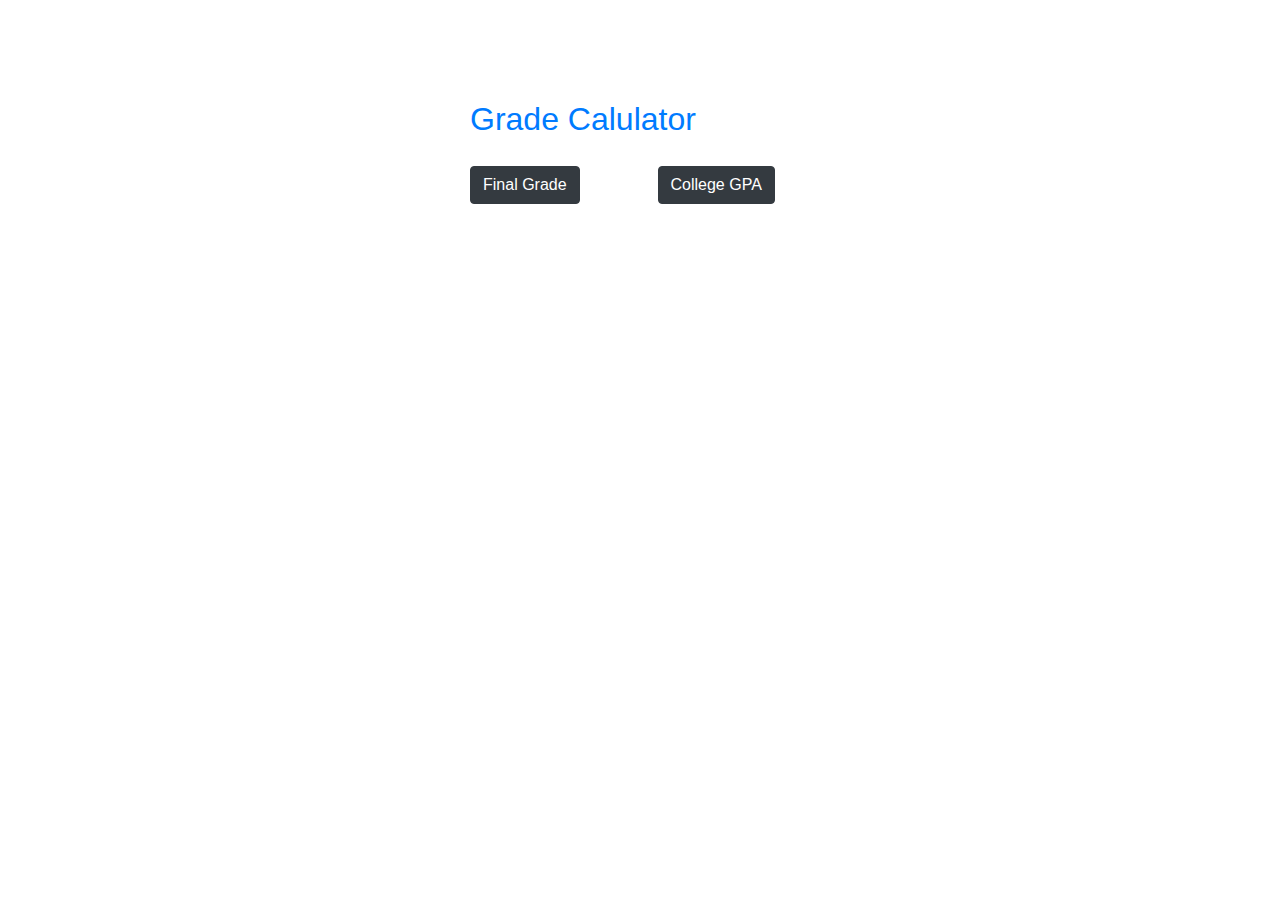
==== index.html @ 0b7c7cc3 "Add files via upload" ====
<!DOCTYPE html>
<link rel="stylesheet" href="https://maxcdn.bootstrapcdn.com/bootstrap/4.0.0/css/bootstrap.min.css" integrity="sha384-Gn5384xqQ1aoWXA+058RXPxPg6fy4IWvTNh0E263XmFcJlSAwiGgFAW/dAiS6JXm" crossorigin="anonymous">
<link rel="stylesheet" href="main.css">
<link rel="icon" type="image/png" href="favicon-32x32.png" sizes="32x32">
<script src="https://code.jquery.com/jquery-3.2.1.slim.min.js" integrity="sha384-KJ3o2DKtIkvYIK3UENzmM7KCkRr/rE9/Qpg6aAZGJwFDMVNA/GpGFF93hXpG5KkN" crossorigin="anonymous"></script>
<script src="https://cdnjs.cloudflare.com/ajax/libs/popper.js/1.12.9/umd/popper.min.js" integrity="sha384-ApNbgh9B+Y1QKtv3Rn7W3mgPxhU9K/ScQsAP7hUibX39j7fakFPskvXusvfa0b4Q" crossorigin="anonymous"></script>
<script src="https://maxcdn.bootstrapcdn.com/bootstrap/4.0.0/js/bootstrap.min.js" integrity="sha384-JZR6Spejh4U02d8jOt6vLEHfe/JQGiRRSQQxSfFWpi1MquVdAyjUar5+76PVCmYl" crossorigin="anonymous"></script>
<meta name="viewport" content="width=device-width, initial-scale= 1.0">

<html>

<head>
  <title>Grade Calculator Home</title>
</head>

<body>

  <div class="container">
    <div class="row">
      <div class="col-md-4"></div>
      <div class="col-md-4" name = "maincontent">
        <div id = "mainhead"> <a href="index.html"><h2> Grade Calulator</h2></a></div>

        <div class="row" id = "displaystuff">
          <div class="col-4 col-sm-6">
              <button type="button" class="btn btn-dark" onclick="startcalculate('grade')">Final Grade</button>
          </div>
          <div class="col-4 col-sm-4">
            <button type="button" class="btn btn-dark" onclick="startcalculate('gpa')">College GPA</button>
          </div>
      </div>
      <div class="col-md-4"></div>
    </div>
<script>

  function startcalculate(typecalc) {
    if (typecalc == "grade"){
       document.getElementById("displaystuff").innerHTML = "<div class='col-4 col-sm-5'><input id='numb1' class='form-control'  placeholder='# of sections'></div><div class='col-4 col-sm-3'><button type='button' class='btn btn-dark' onclick= 'getSections(&quot;Grade %&quot;,&quot;Weight %&quot;, &quot;Grade&quot;)'>Begin calculating Grade</button></div><div id='demo'></div><br><div id='demo1'></div>";

    } else {
        document.getElementById("displaystuff").innerHTML = "<div class='col-4 col-sm-5'><input id='numb1' class='form-control'  placeholder='# of classes'></div><div class='col-4 col-sm-3'><button type='button' class='btn btn-dark' onclick='getSections(&quot;Class GPA&quot;, &quot;Credits&quot;, &quot;GPA&quot;)'>Begin calculating GPA</button></div><div id='demo'></div><br><div id='demo1'></div>";
    }

  }

  function getSections(title1 , title2, calc) {
    var x, box;
    // Get the value of the input field with id="numb"
    	x = document.getElementById("numb1").value;
      if(isNaN(x) || x == null || x == ""){
      	document.getElementById("demo").innerHTML = "<div class='alert alert-warning alert-dismissible fade show' role='alert' id= 'catch'><strong>Uh - oh! Please look over the values that you've entered. It looks you may entered non-numerical values.</strong> <button type='button' class='close' data-dismiss='alert' aria-label='Close'><span aria-hidden='true'>&times;</span></button></div>";
      } else {
      		var output = "<br><div class='row'><div class='col-8 col-sm-6' name = 'input1'><h4>" + title1 + "</h4></div><div class='col-4 col-sm-6' name = 'input1'><h4>" + title2 + "</h4></div></div><div class='row'></div>";
      		document.getElementById("demo").innerHTML = output;
      		for(var i=0;i < x;i++) {
          		output += "<div class='row'><div class='col-8 col-sm-6' name = 'input1'><input placeholder=" + title1 + " style='width:120px;' class='form-control'></div><div class='col-4 col-sm-6' name = 'input1'><input placeholder=" + title2 + " class='form-control' style='width:120px;'></div></div>";
      	    }
      		output += "<div id = 'resultcalc'><button type='button' onclick='calculate(&quot;"+ x + "&quot;, &quot;" + calc + "&quot;)' class='btn btn-success' >Find my " + calc + "</button></div>";
      		document.getElementById("demo").innerHTML = output;
     	  }
  }

  function calculate(x, calc) {
    var listRows = document.getElementsByTagName("input");

    var foundNull = false;
    for(var i = 1; i <  listRows.length-1; i+=2) {
    	if(isNaN(listRows[i].value) || listRows[i].value == "" ) {
          foundNull = true;
          break;
      }
    }
    if(foundNull == true){
       document.getElementById("demo1").innerHTML = "<div class='alert alert-warning alert-dismissible fade show' role='alert'><strong>Uh - oh! Please look over the values that you've entered. It looks you may have left some boxes blank or entered non-numerical values.</strong> <button type='button' class='close' data-dismiss='alert' aria-label='Close'><span aria-hidden='true'>&times;</span></button></div>";
    } else{
      var sumGrade = 0, sumweight = 0;
      var output = "";
      for(var i = 1; i <  listRows.length-1; i+=2) {
        var grade = listRows[i].value;
        var temp = i + 1;
        var weight = parseFloat(listRows[temp].value);
        sumGrade += (grade * weight);
        sumweight += weight;
      }
      output += sumGrade/sumweight;
      var display =  "<br><div class='input-group mb-3'><div class='input-group-prepend'><span class='input-group-text' id='basic-addon1'>" + calc + ": </span></div><input type='text' class='form-control' placeholder='Username' value = " + output + " readonly></div>";
      document.getElementById("demo1").innerHTML =  display;
    }
  }
</script>
</body>
</html>
---- main.css ----
div[name = "input1"] {
  padding: 5px;
  padding-left: 25px;
}

div[name = "maincontent"] {
  padding-top: 100px;
  padding-left: 20px;
  align-content: center;
  align-items: center;
  align-self: center;
}



#mainhead {
  padding-bottom: 20px;
  padding-left: 0px;
}

#resultcalc {
  padding: 10px;
}

input.form-control
{
  width:120px;
}

#catch {
  padding-top: 10px;
}

a:hover {
  text-decoration: none;
}
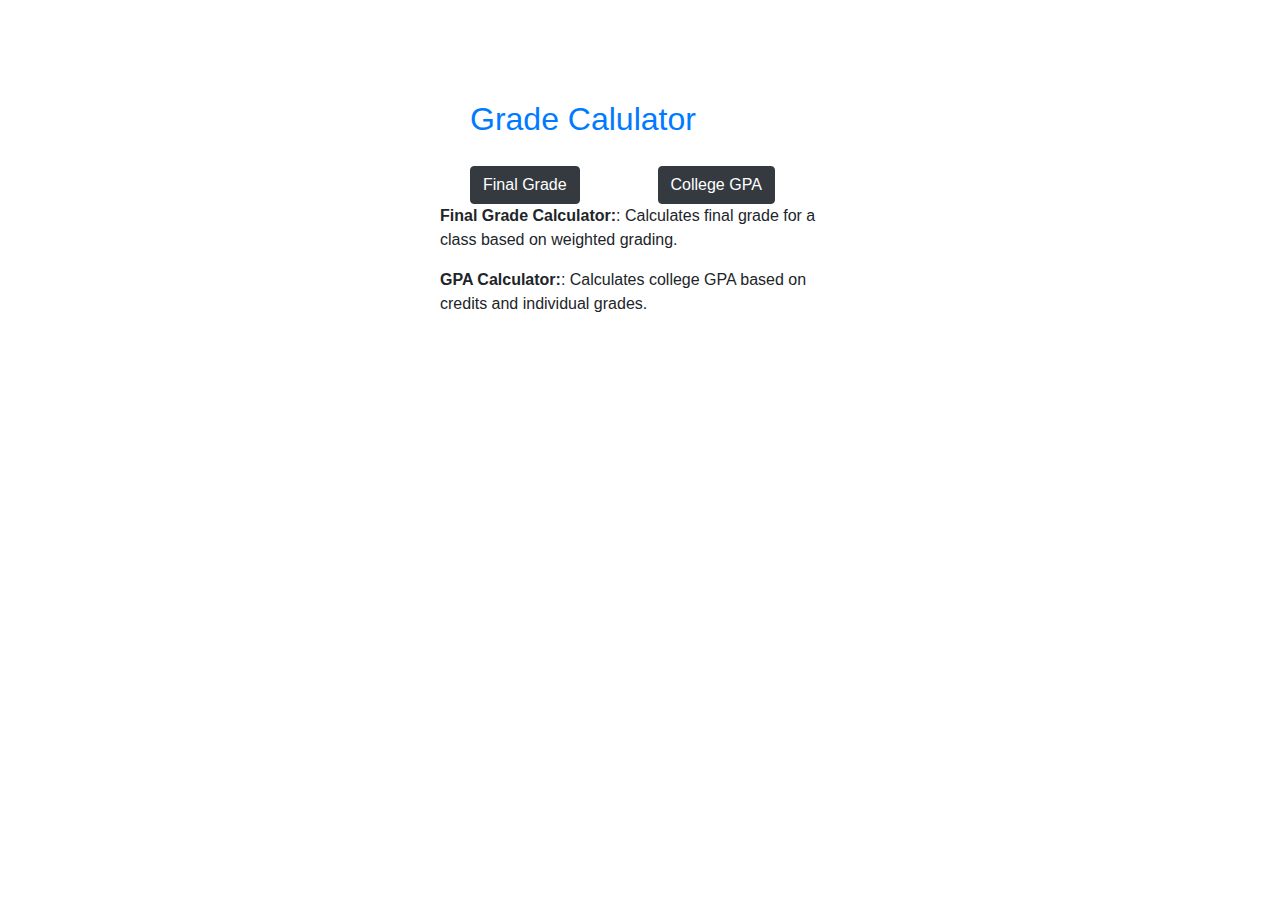
==== commit 71cb6680: "Update index.html" ====
--- a/index.html
+++ b/index.html
@@ -1,4 +1,6 @@
 <!DOCTYPE html>
+<html>
+<head>
 <link rel="stylesheet" href="https://maxcdn.bootstrapcdn.com/bootstrap/4.0.0/css/bootstrap.min.css" integrity="sha384-Gn5384xqQ1aoWXA+058RXPxPg6fy4IWvTNh0E263XmFcJlSAwiGgFAW/dAiS6JXm" crossorigin="anonymous">
 <link rel="stylesheet" href="main.css">
 <link rel="icon" type="image/png" href="favicon-32x32.png" sizes="32x32">
@@ -7,9 +9,6 @@
 <script src="https://maxcdn.bootstrapcdn.com/bootstrap/4.0.0/js/bootstrap.min.js" integrity="sha384-JZR6Spejh4U02d8jOt6vLEHfe/JQGiRRSQQxSfFWpi1MquVdAyjUar5+76PVCmYl" crossorigin="anonymous"></script>
 <meta name="viewport" content="width=device-width, initial-scale= 1.0">
 
-<html>
-
-<head>
   <title>Grade Calculator Home</title>
 </head>
 
@@ -28,6 +27,10 @@
           <div class="col-4 col-sm-4">
             <button type="button" class="btn btn-dark" onclick="startcalculate('gpa')">College GPA</button>
           </div>
+        <div class="row" id = "displaystuff">
+          <p><b>Final Grade Calculator:</b>: Calculates final grade for a class based on weighted grading. </p>
+          <p><b>GPA Calculator:</b>: Calculates college GPA based on credits and individual grades. </p>
+         </div>
       </div>
       <div class="col-md-4"></div>
     </div>
@@ -35,7 +38,7 @@
 
   function startcalculate(typecalc) {
     if (typecalc == "grade"){
-       document.getElementById("displaystuff").innerHTML = "<div class='col-4 col-sm-5'><input id='numb1' class='form-control'  placeholder='# of sections'></div><div class='col-4 col-sm-3'><button type='button' class='btn btn-dark' onclick= 'getSections(&quot;Grade %&quot;,&quot;Weight %&quot;, &quot;Grade&quot;)'>Begin calculating Grade</button></div><div id='demo'></div><br><div id='demo1'></div>";
+       document.getElementById("displaystuff").innerHTML = "<div class='col-4 col-sm-5'><input id='numb1' class='form-control'  placeholder='# of sections'></div><div class='col-4 col-sm-3'><button type='button' class='btn btn-dark' onclick= 'getSections(&quot;Grade %&quot;,&quot;Weight %&quot;, &quot;Grade%&quot;)'>Begin calculating Grade</button></div><div id='demo'></div><br><div id='demo1'></div>";
 
     } else {
         document.getElementById("displaystuff").innerHTML = "<div class='col-4 col-sm-5'><input id='numb1' class='form-control'  placeholder='# of classes'></div><div class='col-4 col-sm-3'><button type='button' class='btn btn-dark' onclick='getSections(&quot;Class GPA&quot;, &quot;Credits&quot;, &quot;GPA&quot;)'>Begin calculating GPA</button></div><div id='demo'></div><br><div id='demo1'></div>";
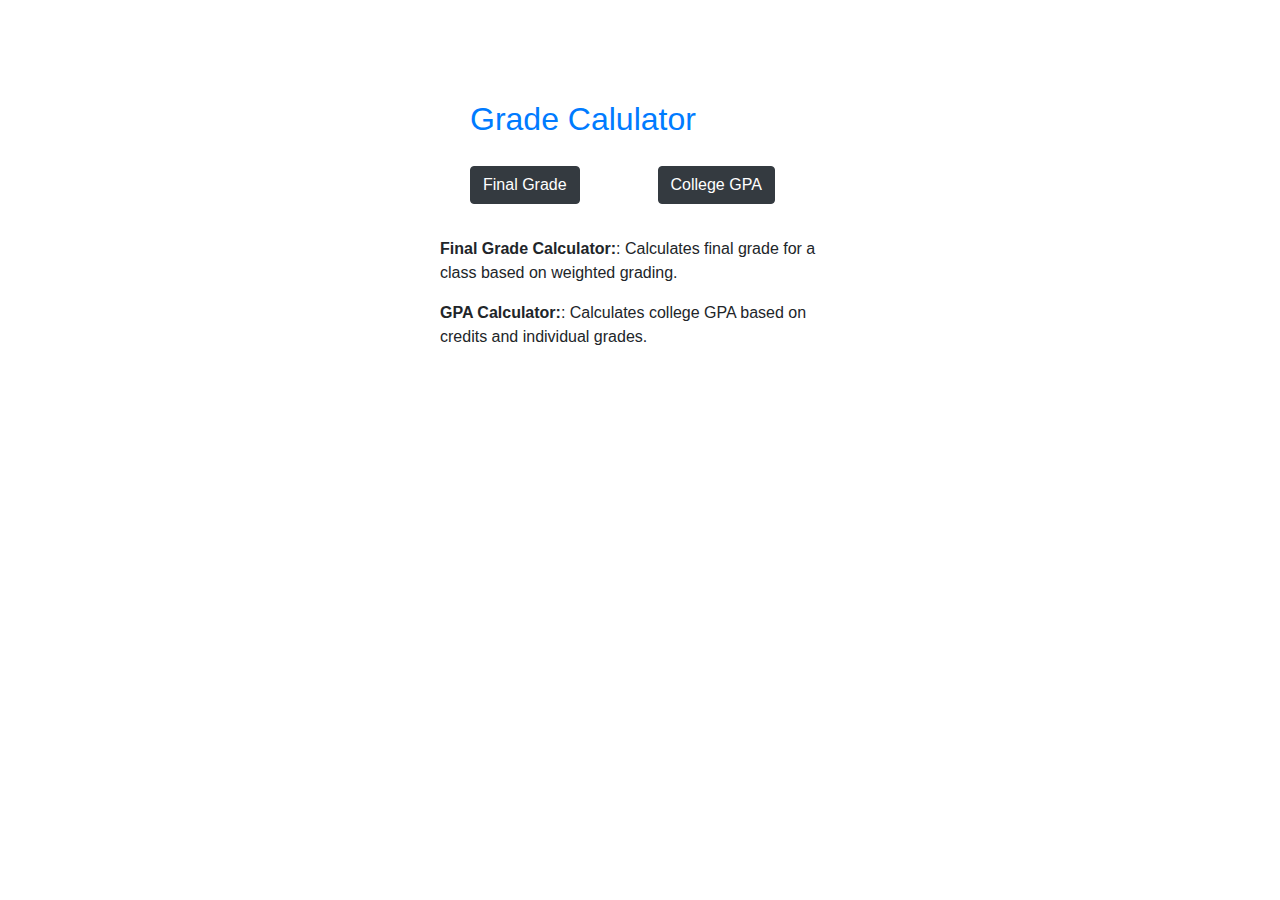
==== commit 53861b64: "Update index.html" ====
--- a/index.html
+++ b/index.html
@@ -27,7 +27,9 @@
           <div class="col-4 col-sm-4">
             <button type="button" class="btn btn-dark" onclick="startcalculate('gpa')">College GPA</button>
           </div>
-        <div class="row" id = "displaystuff">
+        <div class="row" id = "aboutpage">
+          <hr>
+          <br>
           <p><b>Final Grade Calculator:</b>: Calculates final grade for a class based on weighted grading. </p>
           <p><b>GPA Calculator:</b>: Calculates college GPA based on credits and individual grades. </p>
          </div>
@@ -39,9 +41,10 @@
   function startcalculate(typecalc) {
     if (typecalc == "grade"){
        document.getElementById("displaystuff").innerHTML = "<div class='col-4 col-sm-5'><input id='numb1' class='form-control'  placeholder='# of sections'></div><div class='col-4 col-sm-3'><button type='button' class='btn btn-dark' onclick= 'getSections(&quot;Grade %&quot;,&quot;Weight %&quot;, &quot;Grade%&quot;)'>Begin calculating Grade</button></div><div id='demo'></div><br><div id='demo1'></div>";
-
+       document.getElementById("aboutpage").innerHTML = "";
     } else {
         document.getElementById("displaystuff").innerHTML = "<div class='col-4 col-sm-5'><input id='numb1' class='form-control'  placeholder='# of classes'></div><div class='col-4 col-sm-3'><button type='button' class='btn btn-dark' onclick='getSections(&quot;Class GPA&quot;, &quot;Credits&quot;, &quot;GPA&quot;)'>Begin calculating GPA</button></div><div id='demo'></div><br><div id='demo1'></div>";
+        document.getElementById("aboutpage").innerHTML = "";
     }
 
   }
